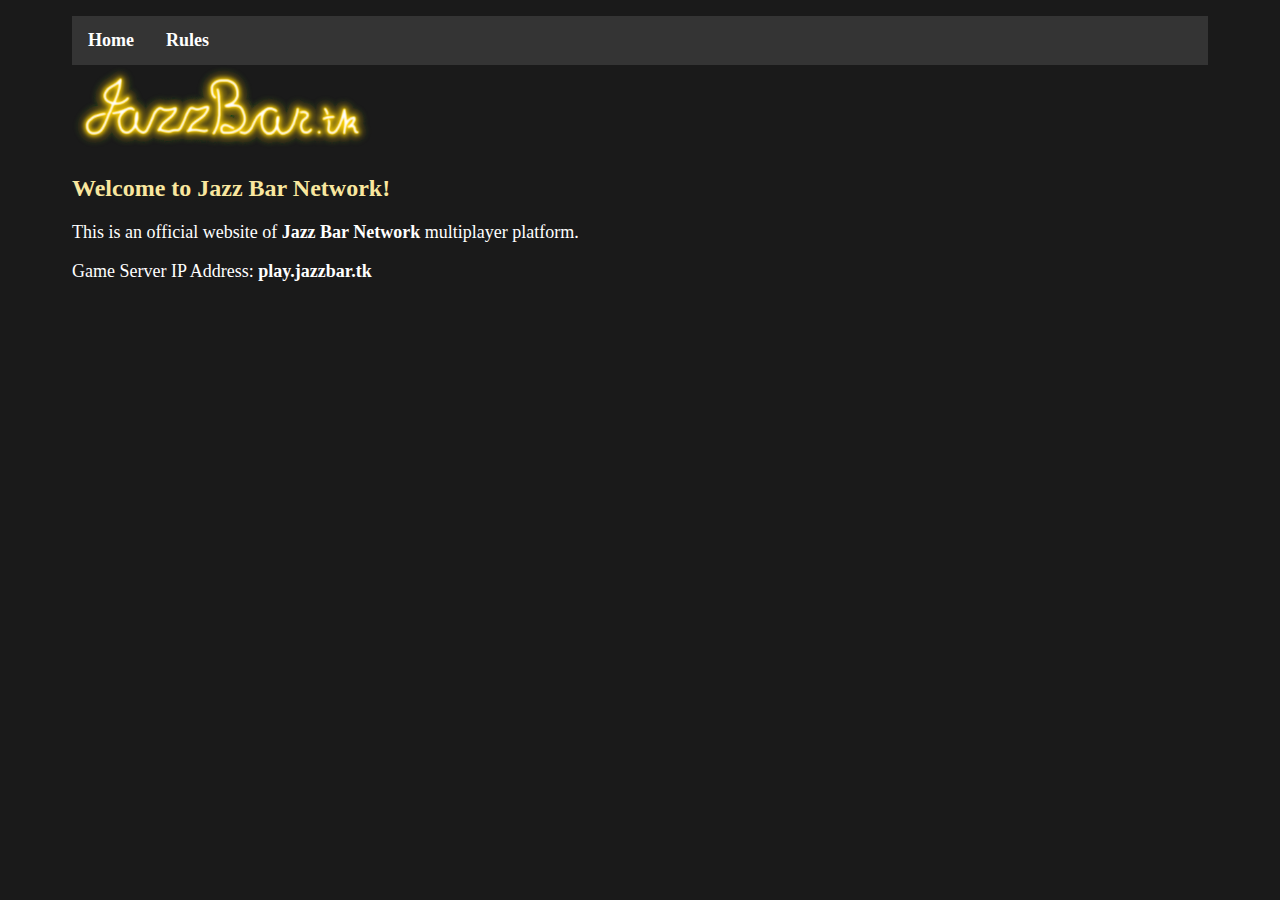
==== index.html @ 7a92ff5a "Removed neon effect" ====
<!DOCTYPE html>
<html>

	<!-- Header -->
	<head>
		<meta charset="utf-8">
		<meta name="viewport" content="width=device-width, initial-scale=1.0">
		<title>Jazz Bar Network</title>
		<link href="styles/main.css" rel="stylesheet" type="text/css"/>
	</head>
	
	<!-- Body -->
	<body>
		<!-- Content -->
		<div class="container">
			<h1>
				<ul>
					<li><a class="active" href="index.html">Home</a></li>
					<li><a class="active" href="rules.html">Rules</a></li>
				</ul>

				<img src="images/logo.png" width="300"/>
			</h1>

			<h2>
				Welcome to Jazz Bar Network!
			</h2>
			
			<p>This is an official website of <b>Jazz Bar Network</b> multiplayer platform.</p>

			<p>Game Server IP Address: <b>play.jazzbar.tk</b></p>
		</div>
		<!-- JavaScript -->
		<script type="text/javascript" src="js/test.js"></script>
	</body>
	
</html>
---- styles/main.css ----
@import url('Average-Regular.ttf');

/*
.neonText {
	color: #F9E79F;
	text-shadow:
		0 0 4px #FCEDB4,
		0 0 6px #FCEDB4;
}
*/

body {
	background: #1A1A1A;
	font-family: 'Average', serif;
	font-size: 18px;
	color: white;
}

h1 {
	font-size: 24px;
	color: #F9E79F;
}

h2 {
	font-size: 24px;
	color: #F9E79F;
}

a {
	color: white;
}
a.visited {
	color: #EC7063;
}
a:hover {
	color: white;
}
a:active {
	color: #EC7063;
}

ul {
	list-style-type: none;
	margin: 0;
	padding: 0;
	overflow: hidden;
	background-color: #343434;
}

li {
	float: left;
}

li a {
	display: block;
	color: white;
	text-align: center;
	padding: 14px 16px;
	text-decoration: none;
	font-size: 18px;
}

li a:hover {
	background-color: #111;
}

.container {
	margin-left: 5vw;
	margin-right: 5vw;
}
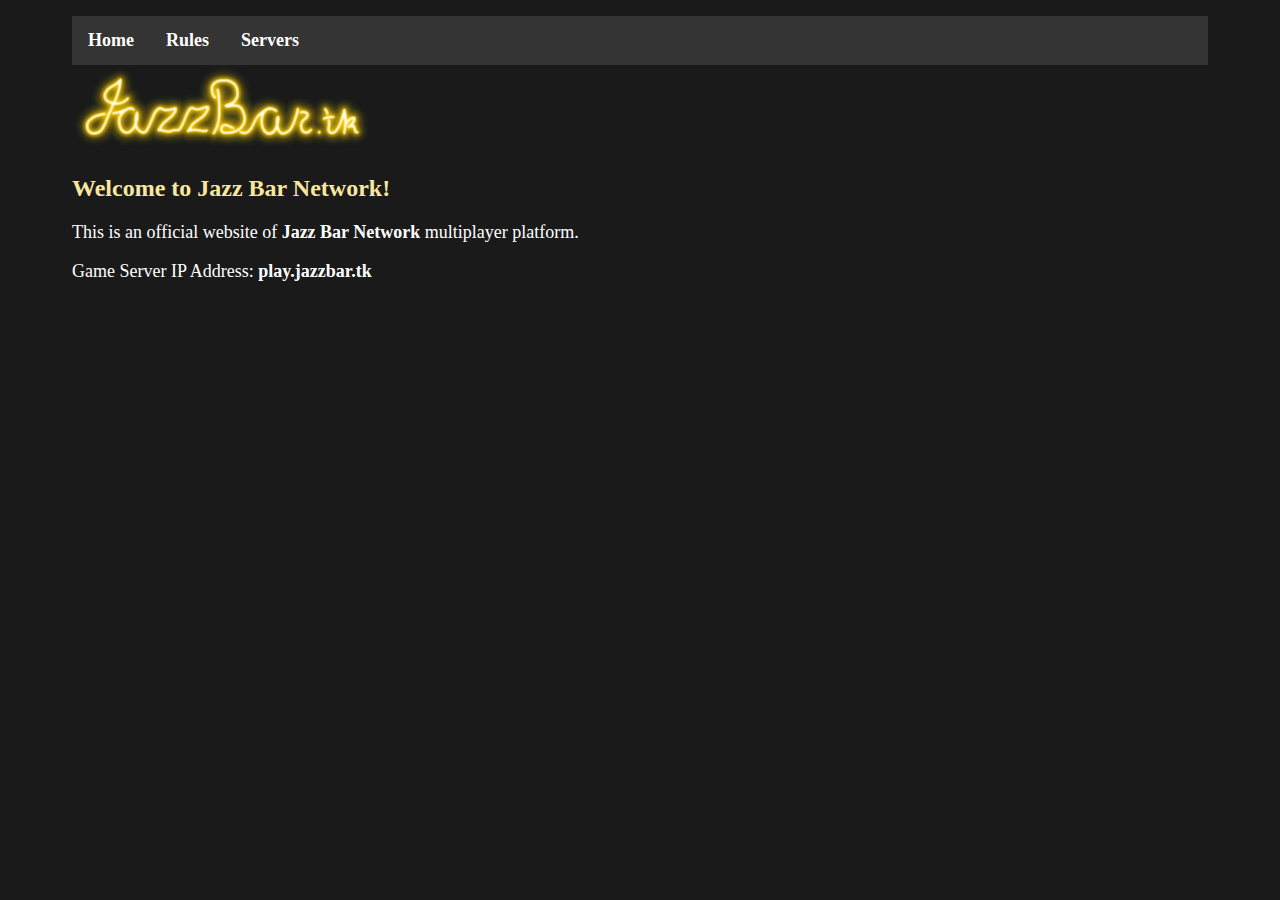
==== commit 06d1f5e6: "." ====
--- a/index.html
+++ b/index.html
@@ -17,6 +17,7 @@
 				<ul>
 					<li><a class="active" href="index.html">Home</a></li>
 					<li><a class="active" href="rules.html">Rules</a></li>
+					<li><a class="active" href="servers.html">Servers</a></li>
 				</ul>
 
 				<img src="images/logo.png" width="300"/>
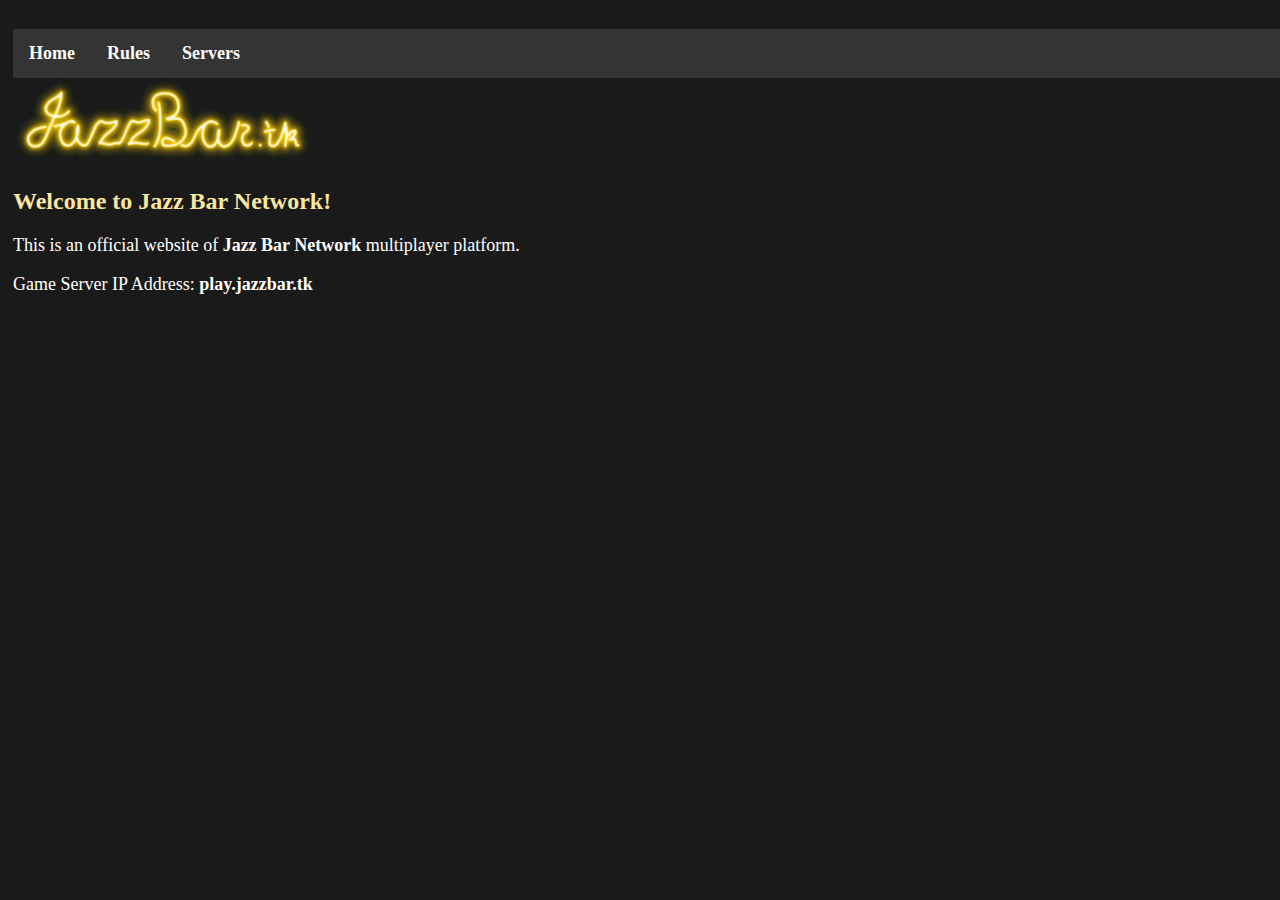
==== commit 912b0435: "aragrgragrggarra" ====
--- a/index.html
+++ b/index.html
@@ -12,7 +12,7 @@
 	<!-- Body -->
 	<body>
 		<!-- Content -->
-		<div class="container">
+		<div class="content">
 			<h1>
 				<ul>
 					<li><a class="active" href="index.html">Home</a></li>
@@ -31,8 +31,6 @@
 
 			<p>Game Server IP Address: <b>play.jazzbar.tk</b></p>
 		</div>
-		<!-- JavaScript -->
-		<script type="text/javascript" src="js/test.js"></script>
 	</body>
 	
 </html>--- a/styles/main.css
+++ b/styles/main.css
@@ -1,13 +1,7 @@
-@import url('Average-Regular.ttf');
-
-/*
-.neonText {
-	color: #F9E79F;
-	text-shadow:
-		0 0 4px #FCEDB4,
-		0 0 6px #FCEDB4;
+@font-face {
+    font-family: "serif";
+    src: url('Average-Regular.ttf');
 }
-*/
 
 body {
 	background: #1A1A1A;
@@ -24,6 +18,20 @@
 h2 {
 	font-size: 24px;
 	color: #F9E79F;
+}
+
+
+table, th, td {
+	border: 1px solid white;
+	border-collapse: collapse;
+}
+th {
+	padding: 5px;
+	text-align: left;
+}
+td {
+	background-clip: border-box;
+	padding: 5px;
 }
 
 a {
@@ -64,7 +72,8 @@
 	background-color: #111;
 }
 
-.container {
-	margin-left: 5vw;
-	margin-right: 5vw;
+.content {
+	width: 1280px;
+	margin: auto;
+	padding: 5px;
 }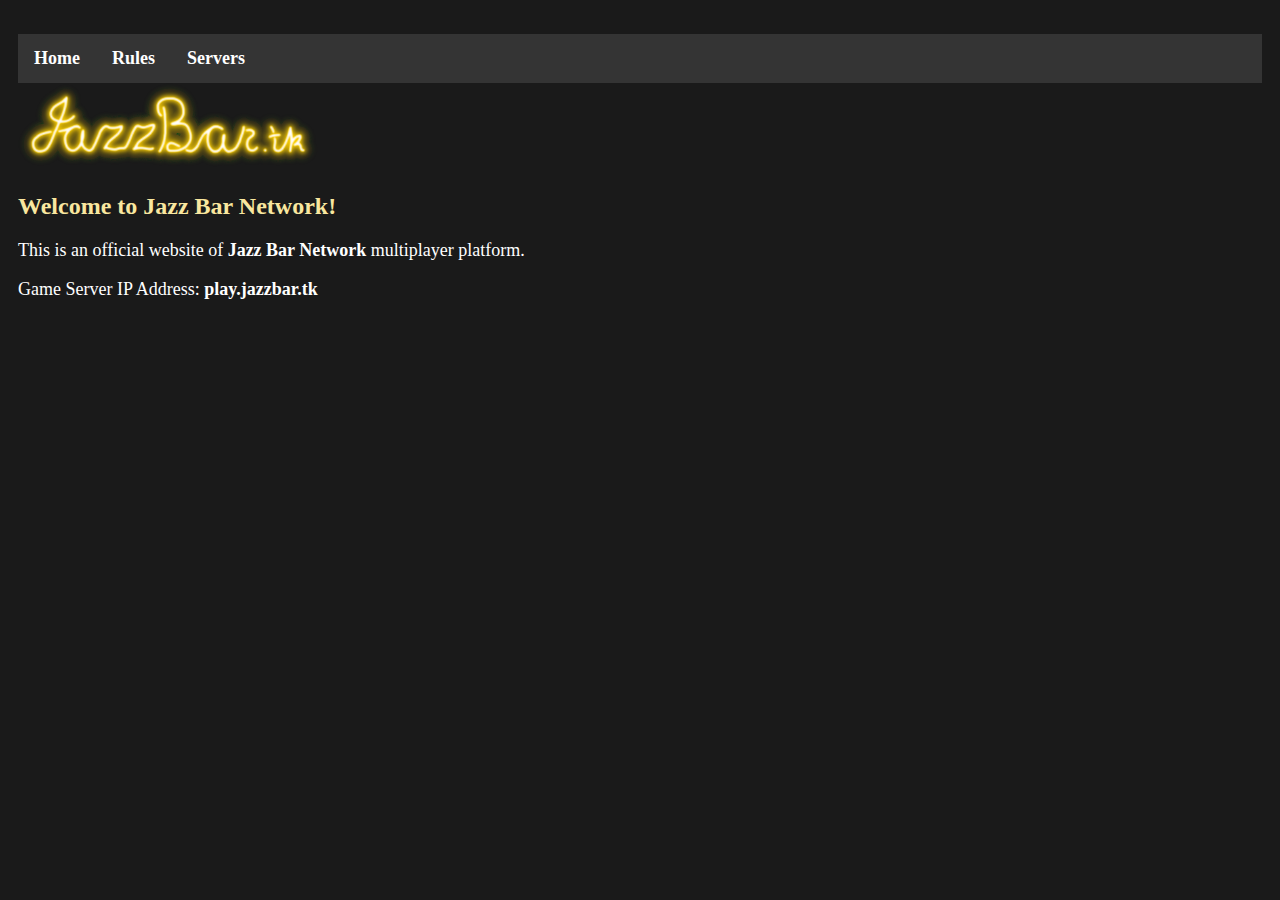
==== commit 0d8a0213: "Changed table js code to JQuery" ====
--- a/index.html
+++ b/index.html
@@ -14,11 +14,13 @@
 		<!-- Content -->
 		<div class="content">
 			<h1>
-				<ul>
-					<li><a class="active" href="index.html">Home</a></li>
-					<li><a class="active" href="rules.html">Rules</a></li>
-					<li><a class="active" href="servers.html">Servers</a></li>
-				</ul>
+				<div class="navbar">
+					<ul>
+						<li><a class="active" href="index.html">Home</a></li>
+						<li><a class="active" href="rules.html">Rules</a></li>
+						<li><a class="active" href="servers.html">Servers</a></li>
+					</ul>
+				</div>
 
 				<img src="images/logo.png" width="300"/>
 			</h1>
--- a/styles/main.css
+++ b/styles/main.css
@@ -73,7 +73,13 @@
 }
 
 .content {
-	width: 1280px;
 	margin: auto;
-	padding: 5px;
+	padding: 10px;
+}
+@media (min-width: 1280px) {
+	.content {
+		max-width: 1280px;
+  		margin: auto;
+		padding: 10px;
+	}
 }